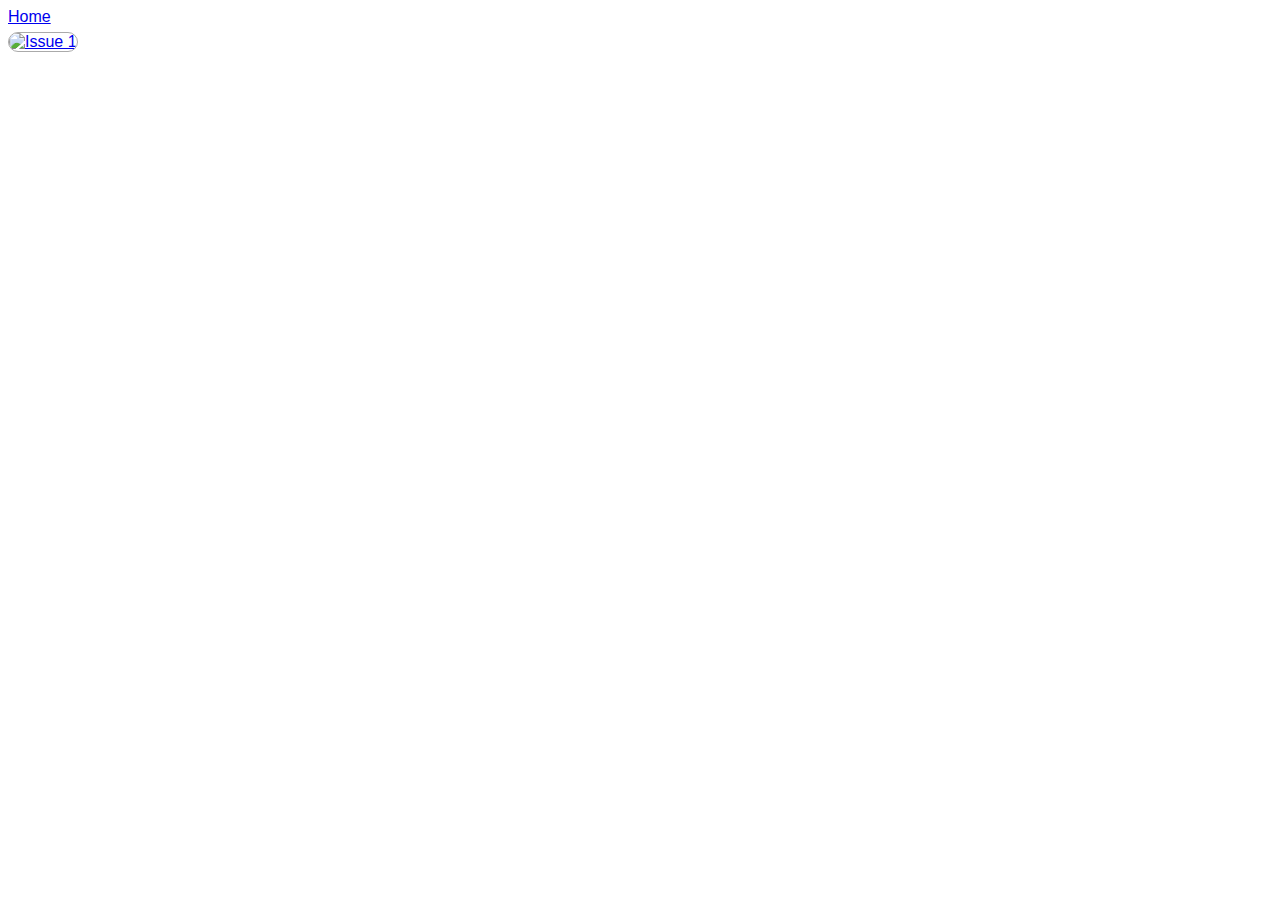
==== index.html @ 335f5329 "kool" ====
<!DOCTYPE html>
<html lang="en">
<head>
    <meta charset="UTF-8">
    <meta http-equiv="X-UA-Compatible" content="IE=edge">
    <meta name="viewport" content="width=device-width, initial-scale=1.0">
    <title>The Red-Tailed Hawks Read</title>
    <link rel="stylesheet" href="index.css">
    <script src="index.js" defer></script>
</head>
<body>
    <nav>
        <a href="/">Home</a>
    </nav>
    <div class="issues">
        <a href="/january.html" class="issue"><img src="https://assets.api.bookcreator.com/WIujth4HWKUTiQCE4y96SVSz8wl2/books/pj_N4Xl7R2i4TItkpC-baA/cover" alt="Issue 1"></a>
    </div>
</body>
</html>
---- index.css ----
*, *::after, *::before {
    font-family: Arial, Helvetica, sans-serif;
}

body {
    width: 100vw;
    height: 100vh;
}

img {
    width: 20vw;
    border: 1px solid #aaa;
    border-radius: 10px;
    margin: 6px;
    margin-left: 0px;
}

nav {
    display: flex;
    flex-direction: row;
}
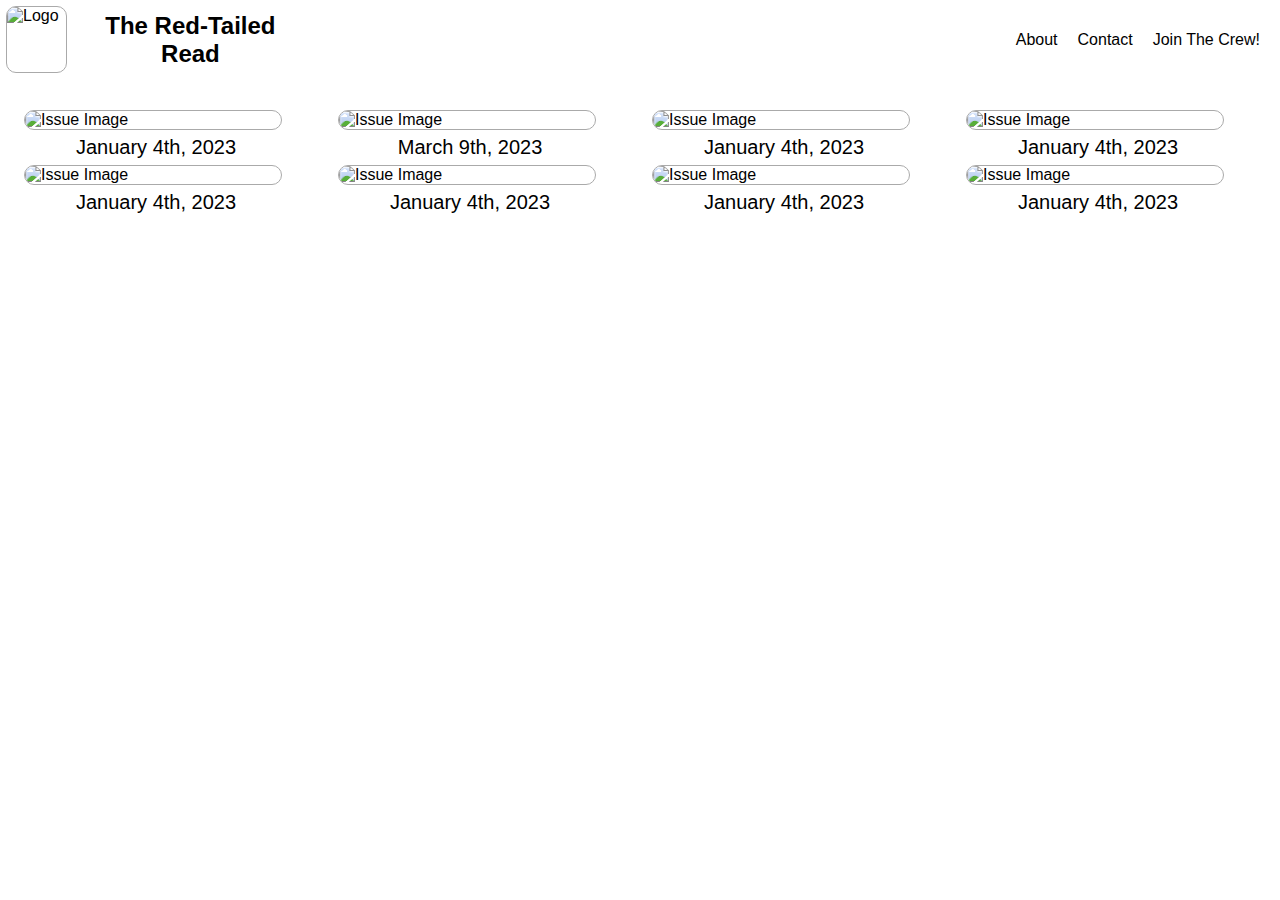
==== commit 3d855a2f: "Grid" ====
--- a/index.html
+++ b/index.html
@@ -4,16 +4,55 @@
     <meta charset="UTF-8">
     <meta http-equiv="X-UA-Compatible" content="IE=edge">
     <meta name="viewport" content="width=device-width, initial-scale=1.0">
-    <title>The Red-Tailed Hawks Read</title>
+    <title>The Red-Tailed Read</title>
     <link rel="stylesheet" href="index.css">
     <script src="index.js" defer></script>
 </head>
 <body>
     <nav>
-        <a href="/">Home</a>
+        <a class="home" href="/">
+            <img src="./logo.png" alt="Logo">
+            <span>The Red-Tailed Read</span>
+        </a>
+        <div class="links">
+            <a href="/about/">About</a>
+            <a href="/contact/">Contact</a>
+            <a href="https://docs.google.com/forms/d/1A4XWGLPayW_pwhYwe2065je4uNp6iH9O3BwooLE9YHM/viewform">Join The Crew!</a>
+        </div>
     </nav>
     <div class="issues">
-        <a href="/january.html" class="issue"><img src="https://assets.api.bookcreator.com/WIujth4HWKUTiQCE4y96SVSz8wl2/books/pj_N4Xl7R2i4TItkpC-baA/cover" alt="Issue 1"></a>
+        <a href="/january/" class="issue">
+            <img src="https://assets.api.bookcreator.com/WIujth4HWKUTiQCE4y96SVSz8wl2/books/pj_N4Xl7R2i4TItkpC-baA/cover" alt="Issue Image">
+            <span>January 4th, 2023</span>
+        </a>
+        <a href="/march/" class="issue">
+            <img src="/march/logo.png" alt="Issue Image">
+            <span>March 9th, 2023</span>
+        </a>
+        <a href="/january/" class="issue">
+            <img src="https://assets.api.bookcreator.com/WIujth4HWKUTiQCE4y96SVSz8wl2/books/pj_N4Xl7R2i4TItkpC-baA/cover" alt="Issue Image">
+            <span>January 4th, 2023</span>
+        </a>
+        <a href="/january/" class="issue">
+            <img src="https://assets.api.bookcreator.com/WIujth4HWKUTiQCE4y96SVSz8wl2/books/pj_N4Xl7R2i4TItkpC-baA/cover" alt="Issue Image">
+            <span>January 4th, 2023</span>
+        </a>
+        <a href="/january/" class="issue">
+            <img src="https://assets.api.bookcreator.com/WIujth4HWKUTiQCE4y96SVSz8wl2/books/pj_N4Xl7R2i4TItkpC-baA/cover" alt="Issue Image">
+            <span>January 4th, 2023</span>
+        </a>
+        <a href="/january/" class="issue">
+            <img src="https://assets.api.bookcreator.com/WIujth4HWKUTiQCE4y96SVSz8wl2/books/pj_N4Xl7R2i4TItkpC-baA/cover" alt="Issue Image">
+            <span>January 4th, 2023</span>
+        </a>
+        <a href="/january/" class="issue">
+            <img src="https://assets.api.bookcreator.com/WIujth4HWKUTiQCE4y96SVSz8wl2/books/pj_N4Xl7R2i4TItkpC-baA/cover" alt="Issue Image">
+            <span>January 4th, 2023</span>
+        </a>
+        <a href="/january/" class="issue">
+            <img src="https://assets.api.bookcreator.com/WIujth4HWKUTiQCE4y96SVSz8wl2/books/pj_N4Xl7R2i4TItkpC-baA/cover" alt="Issue Image">
+            <span>January 4th, 2023</span>
+        </a>
     </div>
 </body>
 </html>--- a/index.css
+++ b/index.css
@@ -3,8 +3,9 @@
 }
 
 body {
-    width: 100vw;
-    height: 100vh;
+    max-width: 100vw;
+    min-height: 100vh;
+    margin: 0;
 }
 
 img {
@@ -18,4 +19,64 @@
 nav {
     display: flex;
     flex-direction: row;
+    margin-bottom: 25px;
+    max-width: 100vw;
+}
+
+.links {
+    display: flex;
+    flex-direction: row;
+    align-items: center;
+    justify-content: right;
+    width: 80%;
+}
+
+.links > a {
+    margin-left: 20px;
+}
+
+.links:last-child {
+    margin-right: 20px;
+}
+
+a {
+    color: #000;
+    text-decoration: none;
+}
+
+.home {
+    display: flex;
+    align-items: center;
+    margin-right: 25px;
+    margin-left: 6px;
+}
+
+.home > img {
+    width: 65px;
+    height: 65px;
+}
+
+.home > span {
+    font-weight: bolder;
+    font-size: x-large;
+    margin-left: 10px;
+    text-align: center;
+}
+
+.issue {
+    display: flex;
+    flex-direction: column;
+    width: max-content;
+}
+
+.issue > span {
+    display: flex;
+    justify-content: center;
+    font-size: 125%;
+}
+
+.issues {
+    display: grid;
+    grid-template-columns: repeat(4, 1fr);
+    margin-left: 24px;
 }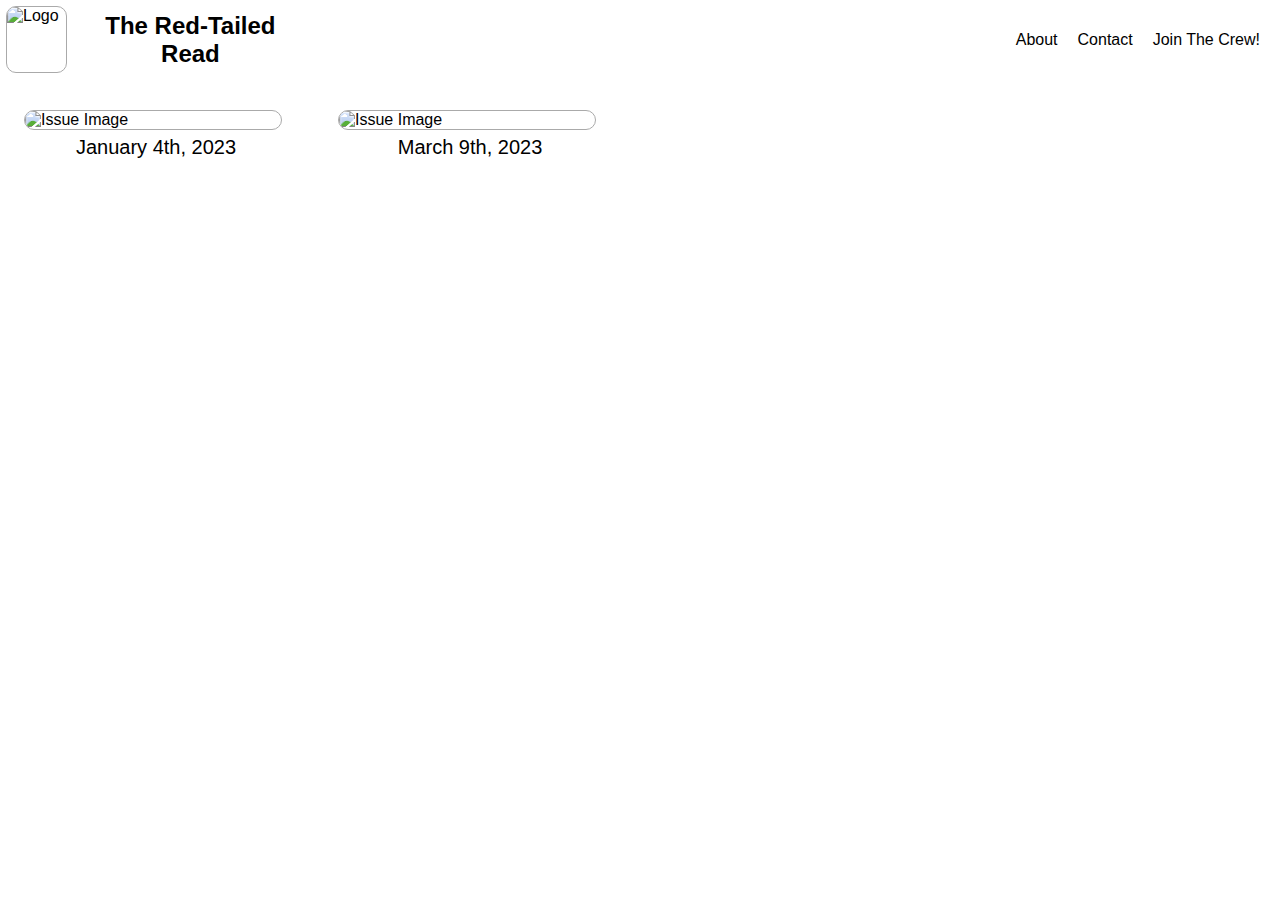
==== commit c38fea55: "Remove Debug Issues" ====
--- a/index.html
+++ b/index.html
@@ -29,30 +29,6 @@
             <img src="/march/logo.png" alt="Issue Image">
             <span>March 9th, 2023</span>
         </a>
-        <a href="/january/" class="issue">
-            <img src="https://assets.api.bookcreator.com/WIujth4HWKUTiQCE4y96SVSz8wl2/books/pj_N4Xl7R2i4TItkpC-baA/cover" alt="Issue Image">
-            <span>January 4th, 2023</span>
-        </a>
-        <a href="/january/" class="issue">
-            <img src="https://assets.api.bookcreator.com/WIujth4HWKUTiQCE4y96SVSz8wl2/books/pj_N4Xl7R2i4TItkpC-baA/cover" alt="Issue Image">
-            <span>January 4th, 2023</span>
-        </a>
-        <a href="/january/" class="issue">
-            <img src="https://assets.api.bookcreator.com/WIujth4HWKUTiQCE4y96SVSz8wl2/books/pj_N4Xl7R2i4TItkpC-baA/cover" alt="Issue Image">
-            <span>January 4th, 2023</span>
-        </a>
-        <a href="/january/" class="issue">
-            <img src="https://assets.api.bookcreator.com/WIujth4HWKUTiQCE4y96SVSz8wl2/books/pj_N4Xl7R2i4TItkpC-baA/cover" alt="Issue Image">
-            <span>January 4th, 2023</span>
-        </a>
-        <a href="/january/" class="issue">
-            <img src="https://assets.api.bookcreator.com/WIujth4HWKUTiQCE4y96SVSz8wl2/books/pj_N4Xl7R2i4TItkpC-baA/cover" alt="Issue Image">
-            <span>January 4th, 2023</span>
-        </a>
-        <a href="/january/" class="issue">
-            <img src="https://assets.api.bookcreator.com/WIujth4HWKUTiQCE4y96SVSz8wl2/books/pj_N4Xl7R2i4TItkpC-baA/cover" alt="Issue Image">
-            <span>January 4th, 2023</span>
-        </a>
     </div>
 </body>
 </html>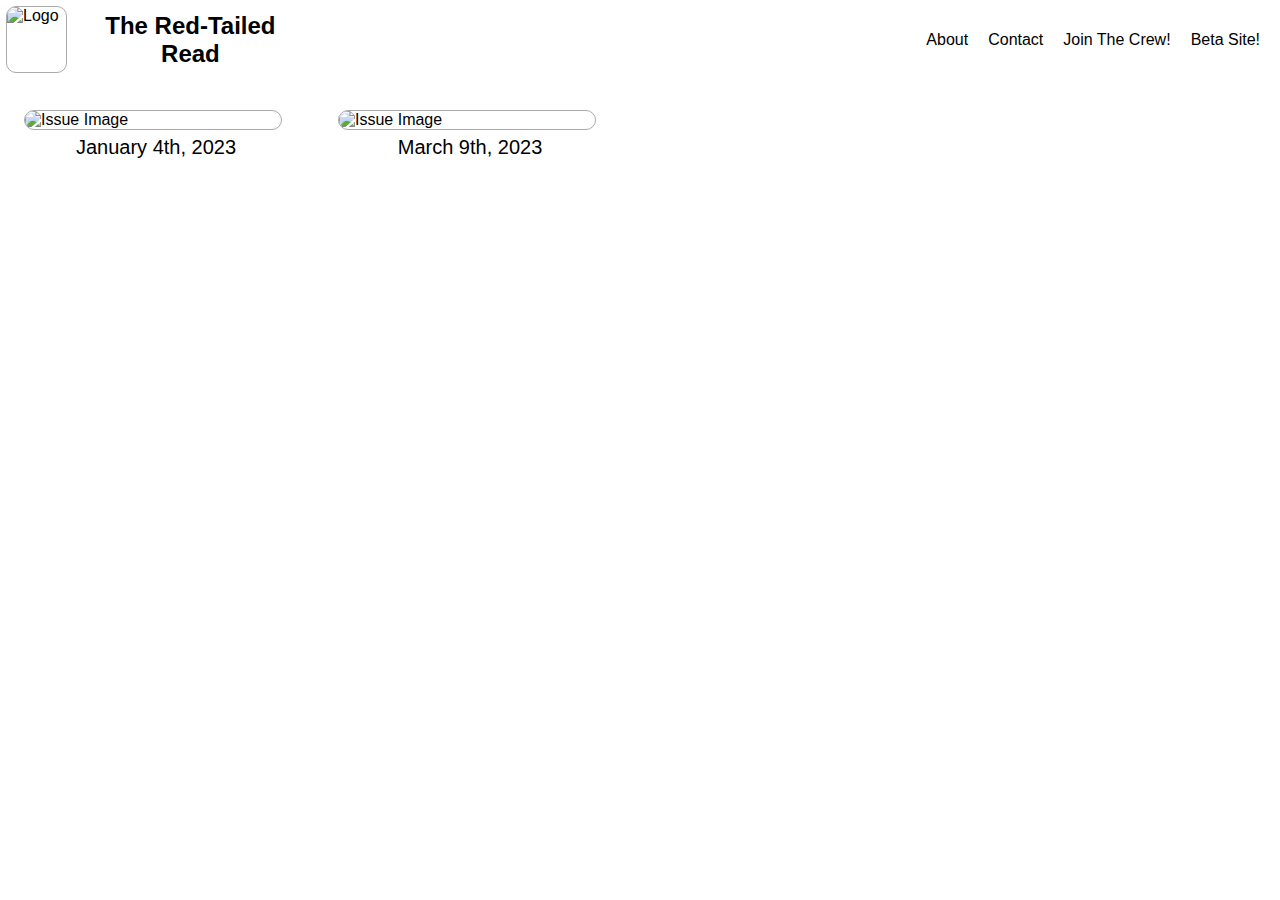
==== commit aed21e59: "Add beta site to navbar." ====
--- a/index.html
+++ b/index.html
@@ -6,6 +6,10 @@
     <meta name="viewport" content="width=device-width, initial-scale=1.0">
     <title>The Red-Tailed Read</title>
     <link rel="stylesheet" href="index.css">
+    <link rel="apple-touch-icon" sizes="180x180" href="./favicon/apple-touch-icon.png">
+    <link rel="icon" type="image/png" sizes="32x32" href="./favicon/favicon-32x32.png">
+    <link rel="icon" type="image/png" sizes="16x16" href="./favicon/favicon-16x16.png">
+    <link rel="manifest" href="./favicon/site.webmanifest">
     <script src="index.js" defer></script>
 </head>
 <body>
@@ -18,6 +22,7 @@
             <a href="/about/">About</a>
             <a href="/contact/">Contact</a>
             <a href="https://docs.google.com/forms/d/1A4XWGLPayW_pwhYwe2065je4uNp6iH9O3BwooLE9YHM/viewform">Join The Crew!</a>
+            <a href="/beta/">Beta Site!</a>
         </div>
     </nav>
     <div class="issues">
